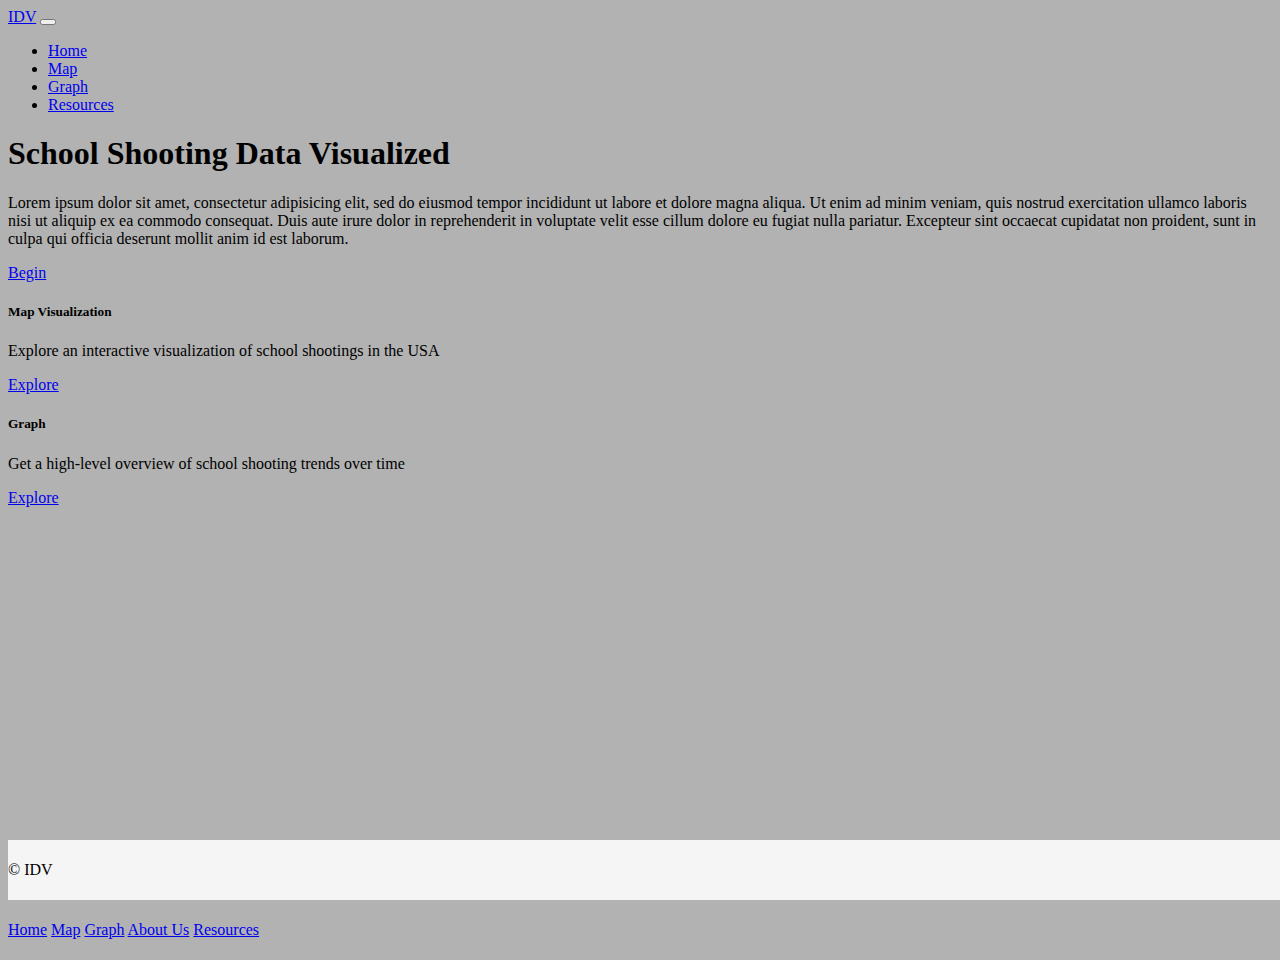
==== index.html @ 0060f942 "Added initial files" ====
<!doctype html>
<html lang="en">
  <head>
    <!-- Required meta tags -->
    <meta charset="utf-8">
    <meta name="viewport" content="width=device-width, initial-scale=1, shrink-to-fit=no">

    <!-- Bootstrap CSS -->
    <link rel="stylesheet" href="https://stackpath.bootstrapcdn.com/bootstrap/4.1.1/css/bootstrap.min.css" integrity="sha384-WskhaSGFgHYWDcbwN70/dfYBj47jz9qbsMId/iRN3ewGhXQFZCSftd1LZCfmhktB" crossorigin="anonymous">

    <!-- Custom CSS -->
    <link rel="stylesheet" type="text/css" href="css/index.css">

    <title>Landing Page</title>
  </head>
  <body>
    <div class="container">

      <!-- Navigation -->
      <nav class="navbar navbar-expand-lg navbar-dark bg-dark">
        <a class="navbar-brand" href="#">IDV</a>

        <button class="navbar-toggler" type="button" data-toggle="collapse" data-target="#navbarSupportedContent">
          <span class="navbar-toggler-icon"></span>
        </button>
        
        <div class="collapse navbar-collapse" id="navbarSupportedContent">
          <ul class="navbar-nav ml-auto">
            <li class="nav-item">
              <a class="nav-link" href="#">Home</a>
            </li>
            <li class="nav-item">
              <a class="nav-link" href="map.html">Map</a>
            </li>
            <li class="nav-item">
              <a class="nav-link" href="graph.html">Graph</a>
            </li>
            <li class="nav-item">
              <a class="nav-link" href="resources.html">Resources</a>
            </li>
          </ul>
        </div>
      </nav>

      <!-- Jumbotron -->
      <div class="jumbotron">
        <h1 class="display-4">School Shooting Data Visualized</h1>
        <p class="lead">Lorem ipsum dolor sit amet, consectetur adipisicing elit, sed do eiusmod
        tempor incididunt ut labore et dolore magna aliqua. Ut enim ad minim veniam,
        quis nostrud exercitation ullamco laboris nisi ut aliquip ex ea commodo
        consequat. Duis aute irure dolor in reprehenderit in voluptate velit esse
        cillum dolore eu fugiat nulla pariatur. Excepteur sint occaecat cupidatat non
        proident, sunt in culpa qui officia deserunt mollit anim id est laborum.</p>
        <p class="lead">
          <a class="btn btn-dark btn-lg" href="map.html">Begin</a>
        </p>
      </div>

      <!-- Cards for easy access to visualizations -->
      <div class="row">
        <div class="col">
          <div class="card">
            <div class="card-body text-center">
              <h5 class="card-title">Map Visualization</h5>
              <p class="card-text">Explore an interactive visualization of school shootings in the USA</p>
              <a href="map.html" class="card-link">Explore</a>
            </div>
          </div>
        </div>
        <div class="col">
          <div class="card">
            <div class="card-body text-center">
              <h5 class="card-title">Graph</h5>
              <p class="card-text">Get a high-level overview of school shooting trends over time</p>
              <a href="graph.html" class="card-link">Explore</a>
            </div>
          </div>
        </div>
      </div>
    </div>

    <!-- Footer -->
    <footer class="footer">
      <div class="container">
        <span class="text-muted">&copy; IDV</span>
        <div class="float-right">
          <a class="mr-4" href="#">Home</a>
          <a class="mr-4" href="map.html">Map</a>
          <a class="mr-4" href="graph.html">Graph</a>
          <a class="mr-4" href="aboutus.html">About Us</a>
          <a href="resources.html">Resources</a>
        </div>
      </div>
    </footer>

    <!-- Optional JavaScript -->
    <!-- jQuery first, then Popper.js, then Bootstrap JS -->
    <script src="https://code.jquery.com/jquery-3.3.1.slim.min.js" integrity="sha384-q8i/X+965DzO0rT7abK41JStQIAqVgRVzpbzo5smXKp4YfRvH+8abtTE1Pi6jizo" crossorigin="anonymous"></script>
    <script src="https://cdnjs.cloudflare.com/ajax/libs/popper.js/1.14.3/umd/popper.min.js" integrity="sha384-ZMP7rVo3mIykV+2+9J3UJ46jBk0WLaUAdn689aCwoqbBJiSnjAK/l8WvCWPIPm49" crossorigin="anonymous"></script>
    <script src="https://stackpath.bootstrapcdn.com/bootstrap/4.1.1/js/bootstrap.min.js" integrity="sha384-smHYKdLADwkXOn1EmN1qk/HfnUcbVRZyYmZ4qpPea6sjB/pTJ0euyQp0Mk8ck+5T" crossorigin="anonymous"></script>
  </body>
</html>
---- css/index.css ----
body {
	background-color: #B2B2B2;
}

/* 
  From Bootstrap examples page: https://getbootstrap.com/docs/4.1/examples/
*/
.footer {
  position: absolute;
  bottom: 0;
  width: 100%;
  height: 60px; /* Set the fixed height of the footer here */
  line-height: 60px; /* Vertically center the text there */
  background-color: #f5f5f5;
}
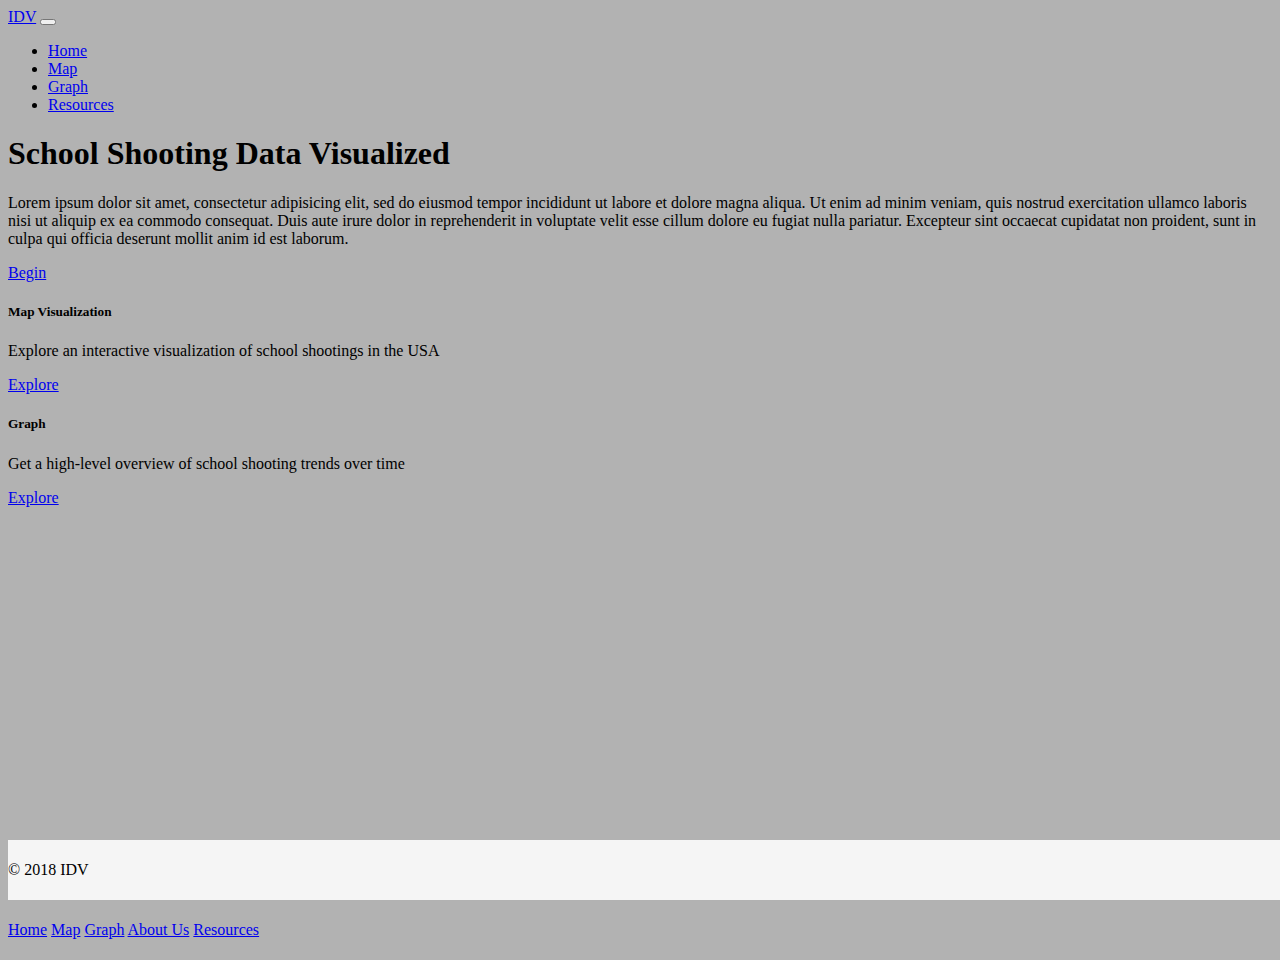
==== commit cf40a993: "Some minor changes" ====
--- a/index.html
+++ b/index.html
@@ -23,7 +23,7 @@
         <button class="navbar-toggler" type="button" data-toggle="collapse" data-target="#navbarSupportedContent">
           <span class="navbar-toggler-icon"></span>
         </button>
-        
+
         <div class="collapse navbar-collapse" id="navbarSupportedContent">
           <ul class="navbar-nav ml-auto">
             <li class="nav-item">
@@ -82,7 +82,7 @@
     <!-- Footer -->
     <footer class="footer">
       <div class="container">
-        <span class="text-muted">&copy; IDV</span>
+        <span class="text-muted">&copy; 2018 IDV</span>
         <div class="float-right">
           <a class="mr-4" href="#">Home</a>
           <a class="mr-4" href="map.html">Map</a>
